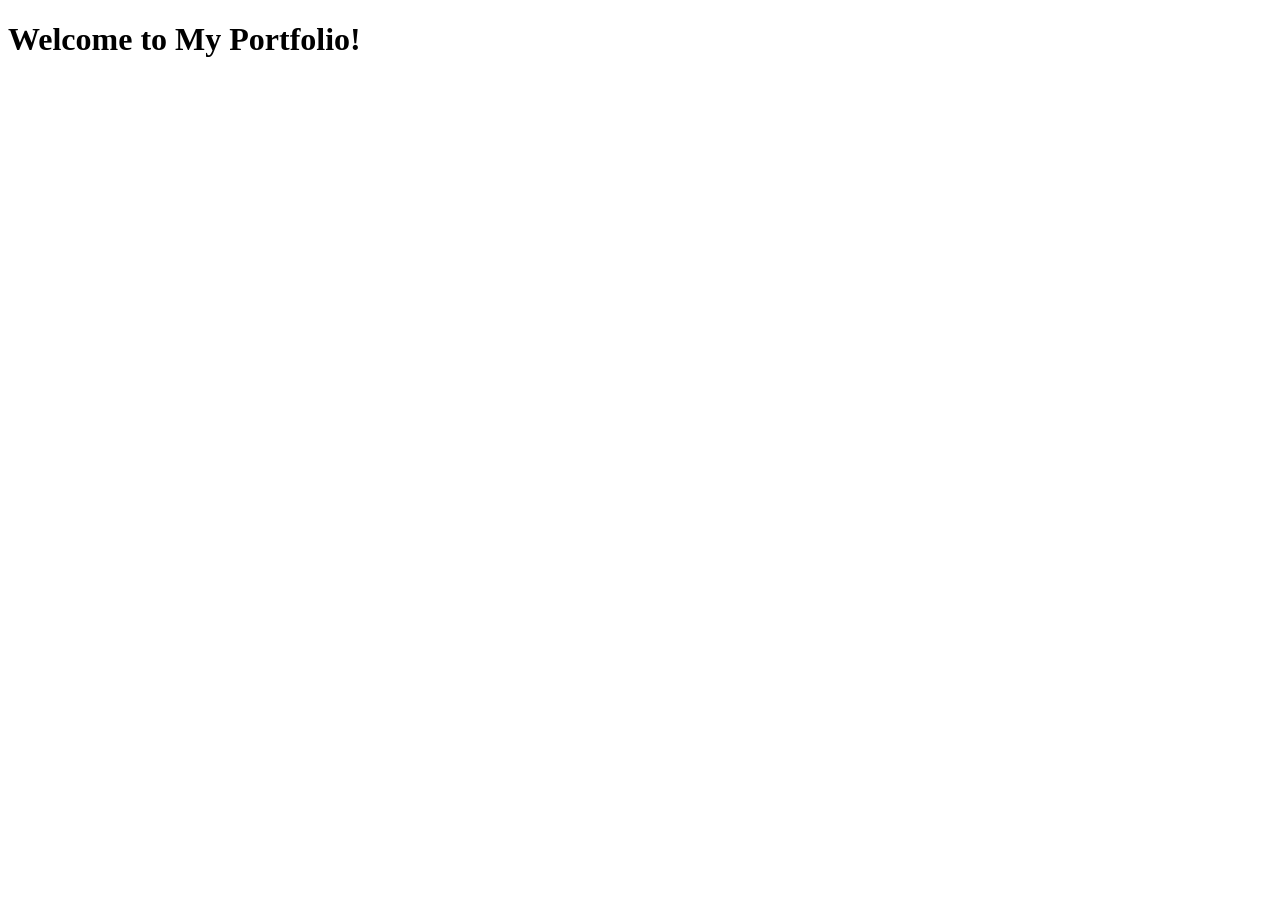
==== index.html @ 1e713747 "Add files via upload" ====
<!DOCTYPE html>
<html lang="en">
<head>
    <meta charset="UTF-8">
    <meta name="viewport" content="width=device-width, initial-scale=1.0">
    <title>Mercado Portfolio</title>
</head>
<body>
    <h1>Welcome to My Portfolio!</h1>
</body>
</html>
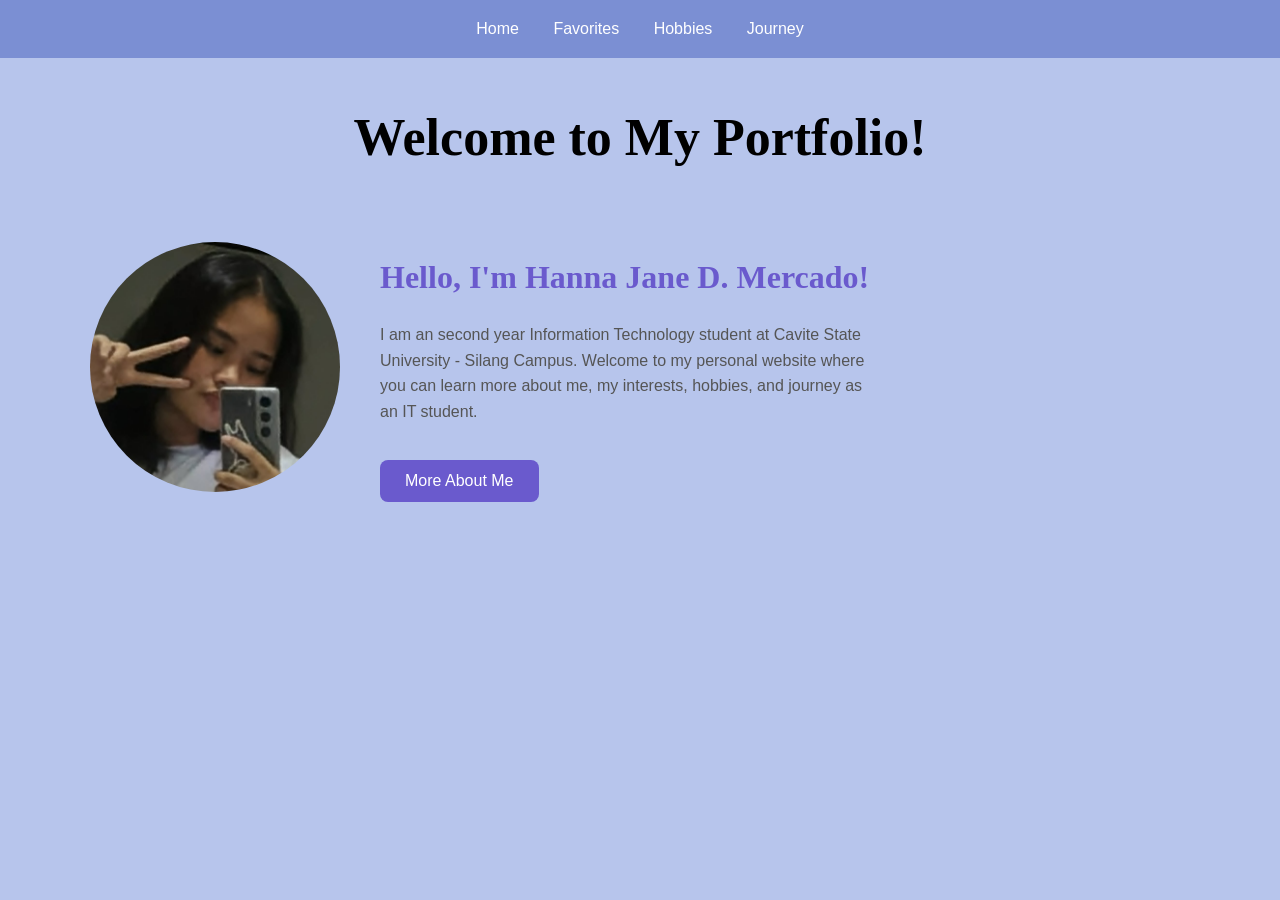
==== commit f985463e: "Initial Portfolio files" ====
--- a/index.html
+++ b/index.html
@@ -1,11 +1,39 @@
-<!DOCTYPE html>
-<html lang="en">
-<head>
-    <meta charset="UTF-8">
-    <meta name="viewport" content="width=device-width, initial-scale=1.0">
-    <title>Mercado Portfolio</title>
-</head>
-<body>
-    <h1>Welcome to My Portfolio!</h1>
-</body>
+<!DOCTYPE html>
+<html lang="en">
+<head>
+    <meta charset="UTF-8">
+    <meta name="viewport" content="width=device-width, initial-scale=1.0">
+    <title>My Portfolio | Home</title>
+    <link rel="stylesheet" href="style.css">
+</head>
+<body>
+     <nav>
+        <a href="index.html">Home</a>
+        <a href="favorites.html">Favorites</a>
+        <a href="hobbies.html">Hobbies</a>
+        <a href="journey.html">Journey</a>
+    </nav>
+
+    <main>
+        <h1 class="page-title">Welcome to My Portfolio!</h1>
+        <div class="home">
+         <img src="images/myPicture.jpg" alt="My Profile Picture" class="profile">
+
+             <div class="welcome">
+                <h2 class="my-name">Hello, I'm Hanna Jane D. Mercado!</h2>
+                <p>
+                     I am an second year Information Technology student at Cavite State University - Silang Campus.
+                     Welcome to my personal website where you
+                     can learn more about me, my interests,
+                     hobbies, and journey as an IT student.
+                </p>
+                <a href="more.html" class="more-button">
+                     More About Me
+                </a>
+            </div>
+
+
+        </div>
+    </main>
+</body>
 </html>
--- a/style.css
+++ b/style.css
@@ -0,0 +1,137 @@
+
+body {
+    margin: 0;
+    font-family: Arial, sans-serif;
+    background-color: rgb(183, 197, 236);
+}
+
+nav {
+    background-color: #7b8fd3;
+    padding: 20px;
+    text-align: center;
+    flex-wrap: wrap;
+}
+
+nav a {
+    color: white;
+    text-decoration: none;
+    margin: 15px;
+    font-size: 16px;
+}
+
+nav a:hover {
+    color: skyblue;
+}
+
+main {
+    padding: 40px;
+}
+
+h1 {
+    color: #222;
+}
+
+p {
+    color: #555;
+    line-height: 1.6;
+}
+
+.page-title {
+    color: black;
+    font-family: 'Times New Roman', Times, serif;
+    font-size: 52px;
+    text-align: center;
+    margin-top: 10px;
+    margin-bottom: 15px;
+}
+
+.home {
+    display: flex;
+    align-items: center;
+    gap: 40px;
+    padding: 50px;
+}
+
+.profile {
+    width: 250px;
+    height: 250px;
+    border-radius: 50%;
+    object-fit: cover;
+}
+
+.welcome {
+    max-width: 500px;
+}
+
+.my-name {
+    color: #6A5ACD;
+    font-family: Georgia, serif;
+    font-size: 32px;
+    font-weight: bold;
+}
+
+.more-button {
+    display: inline-block;
+    background-color: #6A5ACD;
+    color: white;
+    text-decoration: none;
+    padding: 12px 25px;
+    border-radius: 8px;
+    margin-top: 20px;
+}
+
+.more-button:hover {
+    background-color: #483D8B;
+}
+
+.fave {
+    color: black;
+    font-family: 'Times New Roman', Times, serif;
+    font-size: 52px;
+    text-align: center;
+    margin-top: 10px;
+    margin-bottom: 5px;
+}
+
+.music-section {
+    display: flex;
+    align-items: flex-start;
+    justify-content: center;
+    gap: 50px;
+    padding: 30px;
+}
+
+.music-list {
+    width: 40%;
+}
+
+.music-list h2 {
+    color: #6A5ACD;
+    font-family: Georgia, 'Times New Roman', Times, serif;
+    font-size: 25px;
+    font-weight: 800;
+}
+
+.music-list ul {
+    padding-left: 25px;
+}
+
+.music-list li {
+    margin-bottom: 10px;
+    font-family: Cambria, Cochin, Georgia, Times, 'Times New Roman', serif;
+    font-weight: 500;
+}
+
+.album-collage {
+    width: 30%;
+    display: grid;
+    grid-template-columns: 1fr 1fr;
+    gap: 10px;
+}
+
+.album-collage img {
+    width: 100%;
+    aspect-ratio: 1 / 1;
+    object-fit: cover;
+    border-radius: 10px;
+}
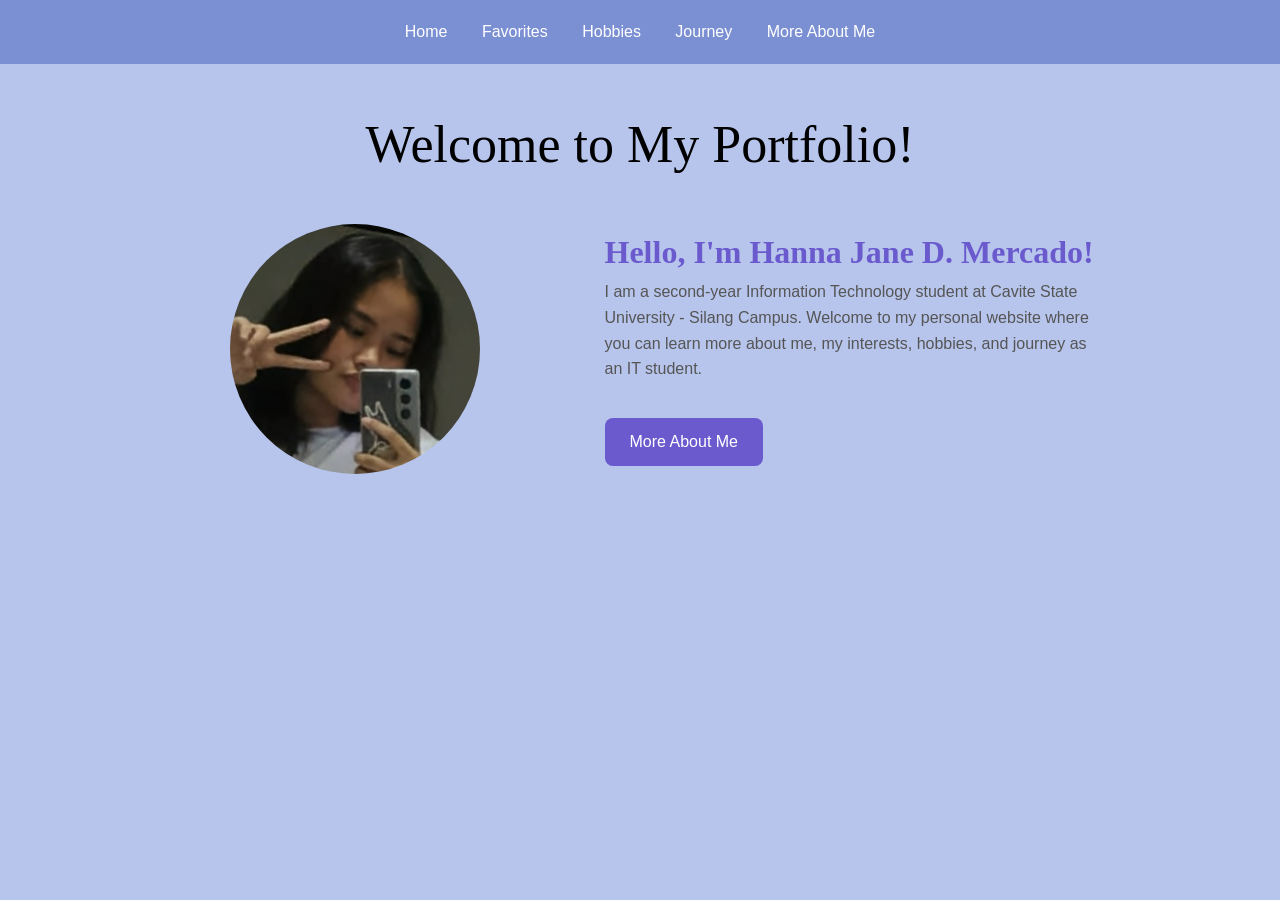
==== commit f15dedf4: "feat: finalize personal portfolio website" ====
--- a/index.html
+++ b/index.html
@@ -1,39 +1,62 @@
+
 <!DOCTYPE html>
 <html lang="en">
 <head>
     <meta charset="UTF-8">
     <meta name="viewport" content="width=device-width, initial-scale=1.0">
+
     <title>My Portfolio | Home</title>
+
+    <!-- Bootstrap CSS -->
+    <link href="https://cdn.jsdelivr.net/npm/bootstrap@5.3.8/dist/css/bootstrap.min.css" rel="stylesheet">
     <link rel="stylesheet" href="style.css">
 </head>
+
 <body>
-     <nav>
+
+    <nav>
         <a href="index.html">Home</a>
         <a href="favorites.html">Favorites</a>
         <a href="hobbies.html">Hobbies</a>
         <a href="journey.html">Journey</a>
+        <a href="more.html">More About Me</a>
     </nav>
 
     <main>
         <h1 class="page-title">Welcome to My Portfolio!</h1>
-        <div class="home">
-         <img src="images/myPicture.jpg" alt="My Profile Picture" class="profile">
 
-             <div class="welcome">
-                <h2 class="my-name">Hello, I'm Hanna Jane D. Mercado!</h2>
-                <p>
-                     I am an second year Information Technology student at Cavite State University - Silang Campus.
-                     Welcome to my personal website where you
-                     can learn more about me, my interests,
-                     hobbies, and journey as an IT student.
-                </p>
-                <a href="more.html" class="more-button">
-                     More About Me
-                </a>
+        <div class="container my-5">
+            <div class="row align-items-center justify-content-center g-4">
+
+                <!-- Profile Picture -->
+                <div class="col-12 col-md-5 text-center">
+                    <img src="images/myPicture.jpg"
+                         alt="My Profile Picture"
+                         class="profile img-fluid">
+                </div>
+
+                <!-- Welcome Introduction -->
+                <div class="col-12 col-md-6 text-center text-md-start">
+                    <div class="welcome">
+                        <h2 class="my-name">Hello, I'm Hanna Jane D. Mercado!</h2>
+
+                        <p>
+                            I am a second-year Information Technology student
+                            at Cavite State University - Silang Campus.
+                            Welcome to my personal website where you can learn
+                            more about me, my interests, hobbies, and journey
+                            as an IT student.
+                        </p>
+
+                        <a href="more.html" class="more-button">
+                            More About Me
+                        </a>
+                    </div>
+                </div>
+
             </div>
-
-
         </div>
     </main>
+
 </body>
-</html>+</html>
--- a/style.css
+++ b/style.css
@@ -5,6 +5,7 @@
     background-color: rgb(183, 197, 236);
 }
 
+/* navigation bar */
 nav {
     background-color: #7b8fd3;
     padding: 20px;
@@ -23,6 +24,7 @@
     color: skyblue;
 }
 
+/* main content */
 main {
     padding: 40px;
 }
@@ -83,7 +85,7 @@
 .more-button:hover {
     background-color: #483D8B;
 }
-
+/* favorite section */
 .fave {
     color: black;
     font-family: 'Times New Roman', Times, serif;
@@ -92,7 +94,7 @@
     margin-top: 10px;
     margin-bottom: 5px;
 }
-
+/* music section */
 .music-section {
     display: flex;
     align-items: flex-start;
@@ -119,6 +121,7 @@
 .music-list li {
     margin-bottom: 10px;
     font-family: Cambria, Cochin, Georgia, Times, 'Times New Roman', serif;
+    font-size: 18px;
     font-weight: 500;
 }
 
@@ -134,4 +137,455 @@
     aspect-ratio: 1 / 1;
     object-fit: cover;
     border-radius: 10px;
-}+}
+
+/* home button on favorite page */
+.home-button {
+    display: inline-block;
+    background-color: #6A5ACD;
+    color: white;
+    text-decoration: none;
+    padding: 12px 25px;
+    border-radius: 8px;
+    margin-top: 20px;
+}
+
+.home-button:hover {
+    background-color: #483D8B;
+}
+/* movie section */
+.movie-collage {
+    width: 30%;
+    display: grid;
+    grid-template-columns: 1fr 1fr;
+    gap: 10px;
+}
+
+.movie-collage img {
+    width: 100%;
+    aspect-ratio: 1 / 1;
+    object-fit: cover;
+    border-radius: 10px;
+}
+
+.movie-section {
+    display: flex;
+    align-items: flex-start;
+    justify-content: center;
+    gap: 50px;
+    padding: 30px;
+}
+
+.movie-list {
+    width: 40%;
+}
+
+.movie-list h2 {
+    color: #6A5ACD;
+    font-family: Georgia, 'Times New Roman', Times, serif;
+    font-size: 25px;
+    font-weight: 800;
+}
+
+.movie-list ul {
+    padding-left: 25px;
+}
+
+.movie-list li {
+    margin-bottom: 10px;
+    font-family: Cambria, Cochin, Georgia, Times, 'Times New Roman', serif;
+    font-size: 18px;
+    font-weight: 500;
+}
+/* food section */
+.food-collage {
+    width: 30%;
+    display: grid;
+    grid-template-columns: 1fr 1fr;
+    gap: 10px;
+}
+
+.food-collage img {
+    width: 100%;
+    aspect-ratio: 1 / 1;
+    object-fit: cover;
+    border-radius: 10px;
+}
+
+.food-section {
+    display: flex;
+    align-items: flex-start;
+    justify-content: center;
+    gap: 50px;
+    padding: 30px;
+}
+
+.food-list {
+    width: 40%;
+}
+
+.food-list h2 {
+    color: #6A5ACD;
+    font-family: Georgia, 'Times New Roman', Times, serif;
+    font-size: 25px;
+    font-weight: 800;
+}
+
+.food-list ul {
+    padding-left: 25px;
+}
+
+.food-list li {
+    margin-bottom: 10px;
+    font-family: Cambria, Cochin, Georgia, Times, 'Times New Roman', serif;
+    font-size: 18px;
+    font-weight: 500;
+}
+/* favorite pictures hover effect */
+
+.album-collage img,
+.movie-collage img,
+.food-collage img {
+    transition: transform 0.3s ease, box-shadow 0.3s ease;
+    cursor: pointer;
+}
+
+.album-collage img:hover,
+.movie-collage img:hover,
+.food-collage img:hover {
+    transform: scale(1.08);
+    box-shadow: 0 8px 15px rgba(0, 0, 0, 0.2);
+}
+/* section divider */
+.section-divider {
+    border: none;
+    height: 2px;
+    background-color: #7b8fd3;
+    width: 80%;
+    margin: 30px auto;
+    border-radius: 5px;
+}
+/* hobbies section */
+.hobbies-container {
+    background-color: #dce2f5;
+    width: 80%;
+    margin: 30px auto;
+    padding: 30px;
+    border-radius: 25px;
+
+    display: grid;
+    grid-template-columns: repeat(2, 1fr);
+    gap: 25px;
+}
+
+.hobby-box {
+    background-color: white;
+    padding: 20px;
+    border-radius: 15px;
+    text-align: center;
+
+    transition: transform 0.3s ease, box-shadow 0.3s ease;
+}
+
+.hobby-box:hover {
+    transform: translateY(-10px) scale(1.02);
+    box-shadow: 0 10px 20px rgba(0, 0, 0, 0.15);
+}
+
+.hobby-box img {
+    width: 100%;
+    height: 180px;
+    object-fit: cover;
+    border-radius: 10px;
+
+     transition: transform 0.4s ease;
+}
+
+.hobby-box h2 {
+    color: #6A5ACD;
+}   
+
+/* journey section */
+
+.journey-intro {
+    text-align: center;
+    margin-bottom: 30px;
+}
+
+.journey-container {
+    background-color: #dce2f5;
+    width: 75%;
+    margin: 30px auto;
+    padding: 40px;
+    border-radius: 25px;
+}
+
+.journey-card {
+    background-color: white;
+    padding: 25px;
+    margin: 25px auto;
+    border-radius: 15px;
+    width: 80%;
+    position: relative;
+    box-shadow: 0 4px 10px rgba(0,0,0,0.08);
+
+    /* animation */
+    opacity: 0;
+    animation: appear 0.8s ease forwards;
+}
+
+.journey-number {
+    color: #6A5ACD;
+    font-size: 20px;
+    font-weight: bold;
+}
+
+.journey-card h2 {
+    color: #6A5ACD;
+    font-family: Georgia, serif;
+}
+
+.journey-ending {
+    text-align: center;
+    color: #6A5ACD;
+    font-family: Georgia, serif;
+    margin-top: 40px;
+}
+
+/* journey card animation */
+
+@keyframes appear {
+    from {
+        opacity: 0;
+        transform: translateY(30px);
+    }
+
+    to {
+        opacity: 1;
+        transform: translateY(0);
+    }
+}
+
+/* animation delay */
+
+.journey-card:nth-child(1) {
+    animation-delay: 0.3s;
+}
+
+.journey-card:nth-child(2) {
+    animation-delay: 0.8s;
+}
+
+.journey-card:nth-child(3) {
+    animation-delay: 1.3s;
+}
+
+.journey-card:nth-child(4) {
+    animation-delay: 1.8s;
+}
+/* more section */
+.about-intro {
+    text-align: center;
+    margin-bottom: 30px;
+}
+
+.about-container {
+    background-color: #dce2f5;
+    width: 80%;
+    margin: 30px auto;
+    padding: 35px;
+    border-radius: 25px;
+}
+
+/* personal information grid */
+
+.about-grid {
+    display: grid;
+    grid-template-columns: repeat(2, 1fr);
+    gap: 20px;
+}
+
+.about-card {
+    background-color: white;
+    padding: 25px;
+    border-radius: 15px;
+    text-align: center;
+    box-shadow: 0 4px 10px rgba(0,0,0,0.08);
+
+    transition: transform 0.3s ease, box-shadow 0.3s ease;
+}
+
+.about-card:hover {
+    transform: translateY(-7px);
+    box-shadow: 0 10px 20px rgba(0,0,0,0.15);
+}
+
+.about-card h2 {
+    color: #6A5ACD;
+    font-family: Georgia, serif;
+    font-size: 22px;
+}
+
+/* pets section */
+
+.pets-title {
+    text-align: center;
+    color: #6A5ACD;
+    font-family: Georgia, serif;
+    margin-top: 45px;
+    margin-bottom: 25px;
+}
+
+.pets-grid {
+    display: grid;
+    grid-template-columns: repeat(2, 1fr);
+    gap: 25px;
+}
+
+.pet-card {
+    background-color: white;
+    padding: 20px;
+    border-radius: 15px;
+    text-align: center;
+
+    transition: transform 0.3s ease;
+}
+
+.pet-card:hover {
+    transform: translateY(-7px);
+}
+
+.pet-card img {
+    width: 100%;
+    height: 220px;
+    object-fit: cover;
+    border-radius: 12px;
+    transition: transform 0.3s ease;
+}
+
+.pet-card:hover img {
+    transform: scale(1.03);
+}
+
+.pet-card h2 {
+    color: #6A5ACD;
+    font-family: Georgia, serif;
+}
+
+/* instagram section */
+
+.instagram-card {
+    background-color: white;
+    text-align: center;
+    padding: 30px;
+    border-radius: 15px;
+    margin-top: 30px;
+}
+
+.instagram-card h2 {
+    color: #6A5ACD;
+    font-family: Georgia, serif;
+}
+/* MOBILE RESPONSIVENESS🥹 */
+@media (max-width: 600px) {
+
+    nav {
+    display: flex;
+    flex-wrap: wrap;
+    justify-content: center;
+    align-items: center;
+    gap: 8px;
+    padding: 12px 8px;
+    }
+
+    nav a {
+    margin: 0;
+    padding: 8px 12px;
+    font-size: 14px;
+    }
+
+    /* General adjustments */
+    main {
+        padding: 15px;
+    }
+
+    .page-title,
+    .fave {
+        font-size: 36px;
+    }
+
+    /* FAVORITES PAGE */
+    .music-section,
+    .movie-section,
+    .food-section {
+        flex-direction: column;
+        align-items: center;
+        gap: 20px;
+        padding: 15px 5px;
+    }
+
+    .music-list,
+    .movie-list,
+    .food-list {
+        width: 100%;
+    }
+
+    .album-collage,
+    .movie-collage,
+    .food-collage {
+        width: 100%;
+        grid-template-columns: repeat(2, 1fr);
+    }
+
+    .album-collage img,
+    .movie-collage img,
+    .food-collage img {
+        width: 100%;
+    }
+
+    /* HOBBIES PAGE */
+    .hobbies-container {
+        width: 100%;
+        padding: 15px;
+        grid-template-columns: 1fr;
+        box-sizing: border-box;
+    }
+
+    .hobby-box {
+        width: 100%;
+        box-sizing: border-box;
+    }
+
+    .hobby-box img {
+        height: 200px;
+    }
+
+    /* MORE ABOUT ME PAGE */
+    .about-container {
+        width: 100%;
+        padding: 15px;
+        box-sizing: border-box;
+    }
+
+    .about-grid,
+    .pets-grid {
+        grid-template-columns: 1fr;
+        gap: 15px;
+    }
+
+    .about-card,
+    .pet-card {
+        width: 100%;
+        box-sizing: border-box;
+    }
+
+    .pet-card img {
+        height: 200px;
+    }
+
+    .instagram-card {
+        padding: 20px;
+    }
+}
+
+
